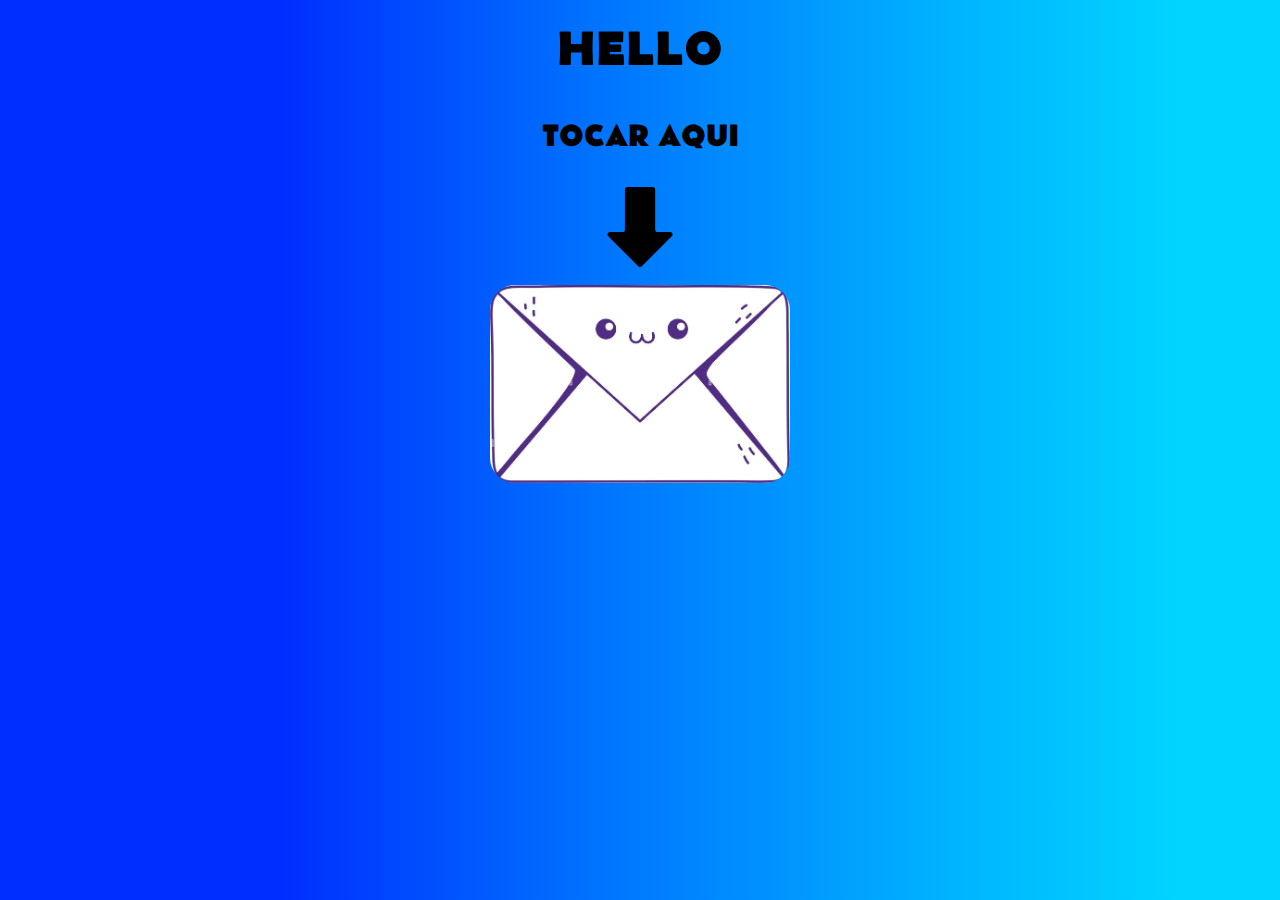
==== index.html @ 8a38e1a1 "uptade" ====
<!DOCTYPE html>
<html lang="es">
<head>
    <meta charset="UTF-8">
    <meta name="viewport" content="width=device-width, initial-scale=1.0">
    <title>INVITACION</title>
    <link rel="shortcut icon" href="img/LOGO1.jpg" type="image/x-icon">
    
    <style>
        @import url('https://fonts.googleapis.com/css2?family=Belanosima:wght@600&display=swap');
        </style>
    <link rel="stylesheet" href="style.css">
</head>
<body>
    <h1 class="title">HELLO</h1>
    <div class="contain">
        <h1 class="direc">TOCAR AQUI</h1>
        <img src="img/f_abajo.png" alt="" class="f_abajo">
        <button id="carta">
            <img src="img/carta.jpg" alt="" class="carta">
        </button>
        <button id="mensaje">
            <div class="container">
                <img src="img/mensaje.png" alt="" class="mensaje">
            </div>
        </button>
    </div>
    <script src="main.js"></script>
</body>
</html>
---- style.css ----
*{
    font-family: 'Belanosima', sans-serif;
    padding: 0;
    margin: 0;
    box-sizing: border-box;
}

::-webkit-scrollbar{
    width: 0;
}

body{
    background: linear-gradient(90deg, rgba(0,46,255,1) 22%, rgba(0,114,255,1) 46%, rgba(0,179,255,1) 74%, rgba(0,212,255,1) 92%);
}

.title{
    text-align: center;
    margin: 20px;
    font-size: 50px;
}

.contain{
    text-align: center;
    margin: auto;
    width: 300px;
    height: 300px;
}

.direc{
    padding: 15px;
}

.f_abajo{
    margin: 15px 0px; 
    width: 80px;
    height: 80px;
}

#carta{
    background: transparent;
    border: none;
    opacity: 1;
}

.carta{
    width: 300px;
    border-radius: 25px;
}

#mensaje{
    background: transparent;
    border: none;
    opacity: 0;
}

.mensaje{
    border-radius: 20px;
    width: 300px;
    height: 400px ;
}

.container{
    background: transparent;
    font-size: 20px;
}
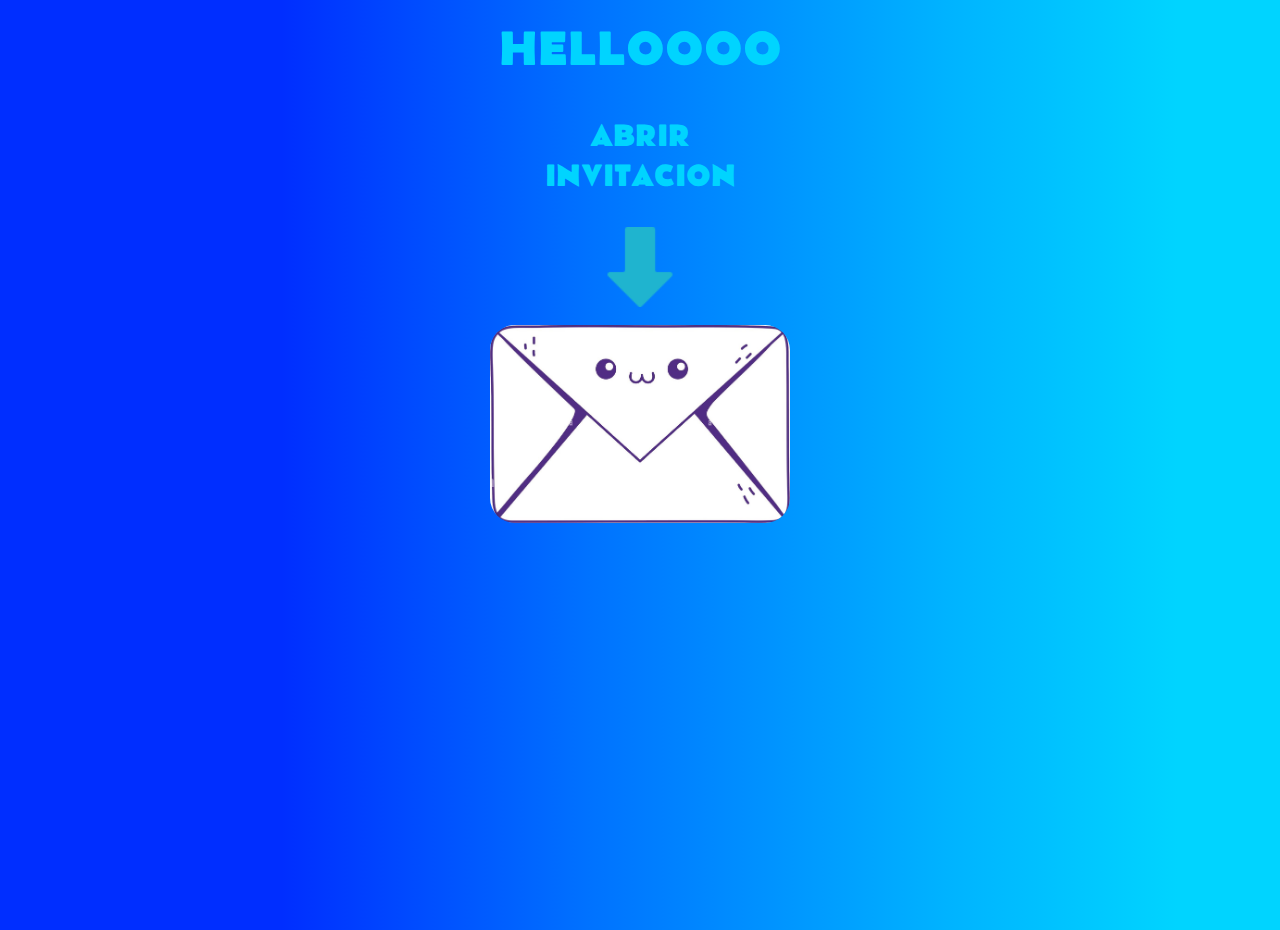
==== commit 4a8af641: "uptade" ====
--- a/index.html
+++ b/index.html
@@ -12,9 +12,9 @@
     <link rel="stylesheet" href="style.css">
 </head>
 <body>
-    <h1 class="title">HELLO</h1>
+    <h1 class="title">HELLOOOO</h1>
     <div class="contain">
-        <h1 class="direc">TOCAR AQUI</h1>
+        <h1 class="direc">ABRIR INVITACION</h1>
         <img src="img/f_abajo.png" alt="" class="f_abajo">
         <button id="carta">
             <img src="img/carta.jpg" alt="" class="carta">
--- a/style.css
+++ b/style.css
@@ -14,12 +14,14 @@
 }
 
 .title{
+    color: rgba(0,212,255,1);
     text-align: center;
     margin: 20px;
     font-size: 50px;
 }
 
 .contain{
+    color: rgba(0,212,255,1);
     text-align: center;
     margin: auto;
     width: 300px;
@@ -31,6 +33,7 @@
 }
 
 .f_abajo{
+    color: rgba(0,212,255,1);
     margin: 15px 0px; 
     width: 80px;
     height: 80px;
